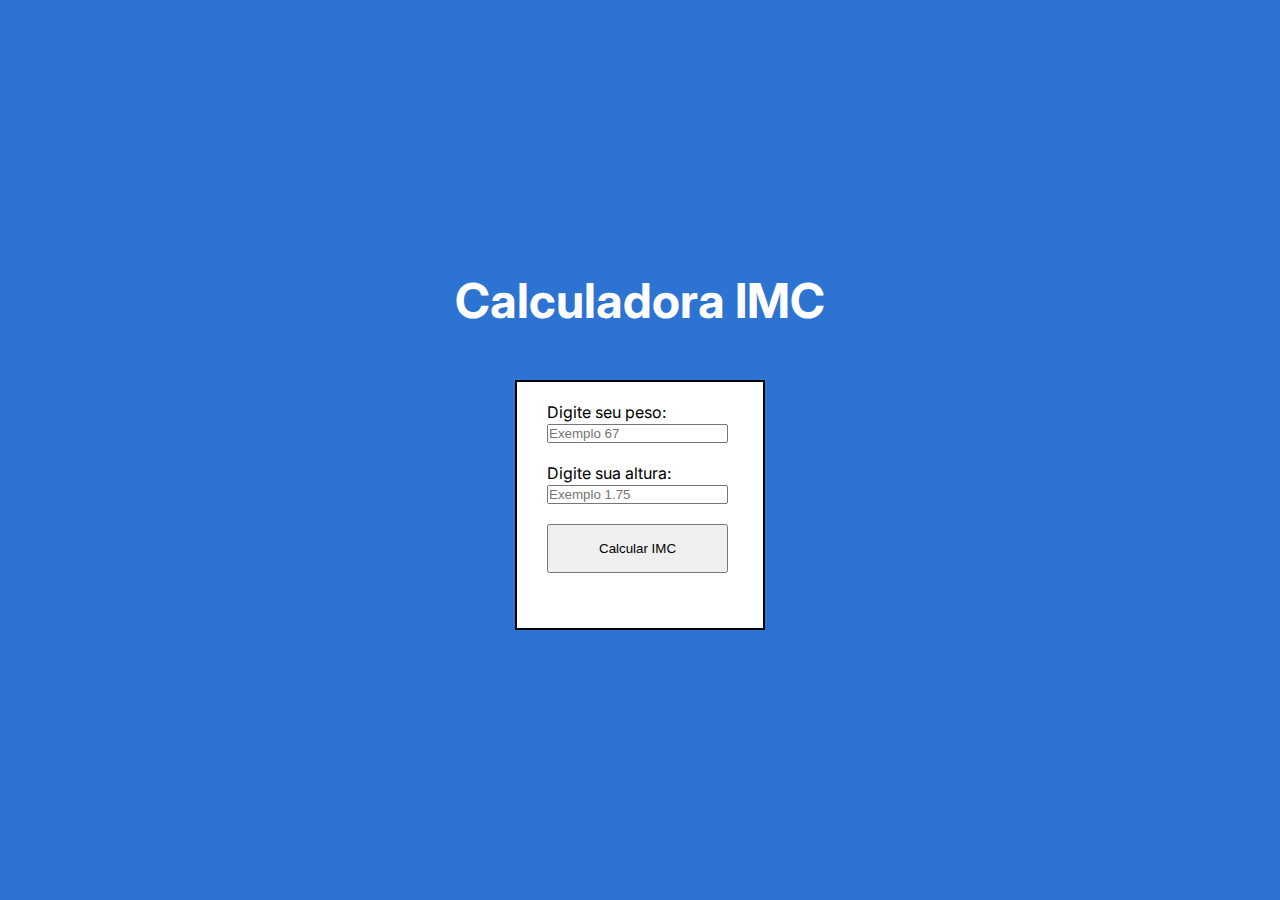
==== html/index.html @ 6a16a6d9 "começando a estilizar a página" ====
<!DOCTYPE html>
<html lang="pt-br">
<head>
    <meta charset="UTF-8">
    <meta http-equiv="X-UA-Compatible" content="IE=edge">
    <meta name="viewport" content="width=device-width, initial-scale=1.0">
    <link rel="stylesheet" href="/assets/style/style.css">
    <title>Calculadora IMC</title>
</head>
<body>
    <section class="project">
        <div class="container-project">
            <h1>Calculadora IMC</h1>

            <div class="project-form">
                <form onsubmit="return calcular(event)">
                    <label>Digite seu peso:</label>
                    <input type="text" name="peso" id="peso" placeholder="Exemplo 67"> <br><br>
            
                    <label>Digite sua altura:</label>
                    <input type="text" name="altura" id="altura" placeholder="Exemplo 1.75"> <br><br>
            
                    <input type="submit" value="Calcular IMC">
                </form>
            
                <div id="resultado"></div>
            </div>
        </div>
    </section>

    <script src="/Js/script.js"></script>
</body>
</html>
---- assets/style/style.css ----
@import url('https://fonts.googleapis.com/css2?family=Inter:wght@300;400;500;800&family=Open+Sans&family=Roboto:wght@300;400;500;700&display=swap');

* {
    margin: 0;
    padding: 0;
    box-sizing: border-box;
}

.project {
    background-color: #2C73D2;
}

.container-project {
    height: 100vh;
    display: flex;
    flex-direction: column;
    justify-content: center;
    align-items: center;
}
.container-project h1 {
    margin-bottom: 50px;
    font-size: 3rem;
    font-family: 'Inter', sans-serif;
    color: #fff;
}


.project-form {
    border: 2px solid #000;
    padding: 20px 30px; 
    width: 250px;
    height: 250px;
    background-color: #fff;
}
.project-form form {
    font-family: 'Inter', sans-serif;
}

.project-form [type=submit] {
    padding: 15px 50px;

}
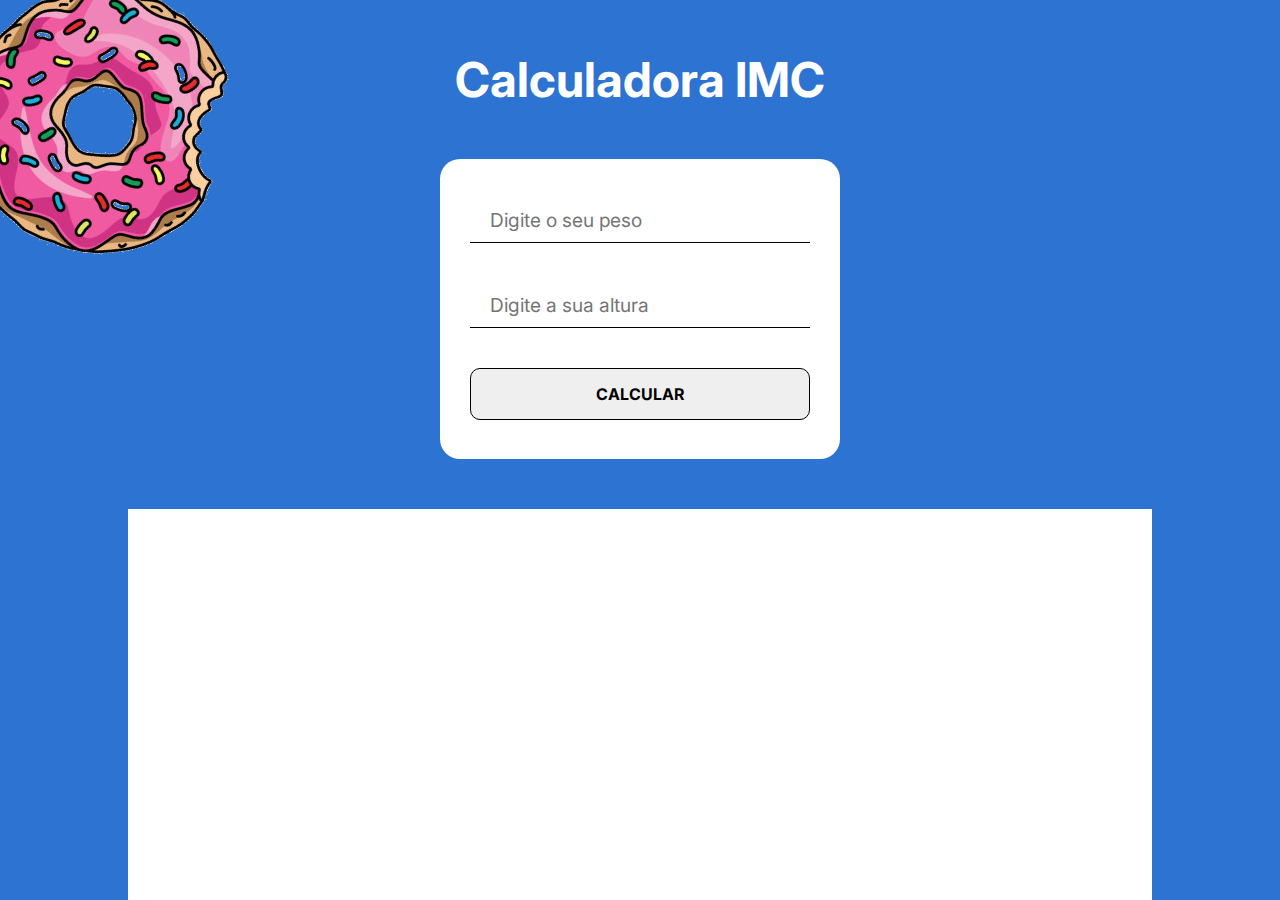
==== commit c7dd6598: "estizando a página" ====
--- a/html/index.html
+++ b/html/index.html
@@ -9,22 +9,22 @@
 </head>
 <body>
     <section class="project">
+        <img src="/assets/images/rosca.png" alt="">
         <div class="container-project">
             <h1>Calculadora IMC</h1>
+            
 
             <div class="project-form">
                 <form onsubmit="return calcular(event)">
-                    <label>Digite seu peso:</label>
-                    <input type="text" name="peso" id="peso" placeholder="Exemplo 67"> <br><br>
+                    <input type="text" name="peso" id="peso" placeholder="Digite o seu peso"> <br><br>
+        
+                    <input type="text" name="altura" id="altura" placeholder="Digite a sua altura"> <br><br>
             
-                    <label>Digite sua altura:</label>
-                    <input type="text" name="altura" id="altura" placeholder="Exemplo 1.75"> <br><br>
-            
-                    <input type="submit" value="Calcular IMC">
+                    <input type="submit" value="Calcular">
                 </form>
-            
-                <div id="resultado"></div>
             </div>
+
+             <div id="resultado"></div>
         </div>
     </section>
 
--- a/assets/style/style.css
+++ b/assets/style/style.css
@@ -7,36 +7,72 @@
 }
 
 .project {
+    position: relative;
     background-color: #2C73D2;
+}
+
+.project img {
+    position: absolute;
+    top: -80px;
+    left: -100px;
+    rotate: 60deg;
+    width: 400px;
+    height: auto;
 }
 
 .container-project {
     height: 100vh;
     display: flex;
     flex-direction: column;
-    justify-content: center;
     align-items: center;
 }
 .container-project h1 {
-    margin-bottom: 50px;
+    position: relative;
+    margin: 50px;
     font-size: 3rem;
     font-family: 'Inter', sans-serif;
     color: #fff;
 }
 
 
-.project-form {
-    border: 2px solid #000;
+.project-form form {
+    display: flex;
+    flex-direction: column;
+    justify-content: center;
+    width: 400px;
+    height: 300px;
     padding: 20px 30px; 
-    width: 250px;
-    height: 250px;
+    border-radius: 20px;
     background-color: #fff;
+    font-family: 'Inter', sans-serif;
 }
-.project-form form {
+
+.project-form [type=text] {
+    padding: 10px 20px;
     font-family: 'Inter', sans-serif;
+    font-size: 1.2rem;
+    border: none;
+    border-bottom: 1px solid;
+
 }
 
 .project-form [type=submit] {
     padding: 15px 50px;
+    font-family: 'Inter', sans-serif;
+    font-size: 1rem;
+    font-weight: bold;
+    text-transform: uppercase;
+    border: 1px solid;
+    border-radius: 10px;
+    cursor: pointer;
+}
 
+ .container-project #resultado {
+    text-align: center;
+    font-family: 'Inter', sans-serif;
+    font-size: 1.2rem;
+    margin-top: 50px;
+    width: 80vw;
+    height: 450px;
+    background-color: #fff;
 }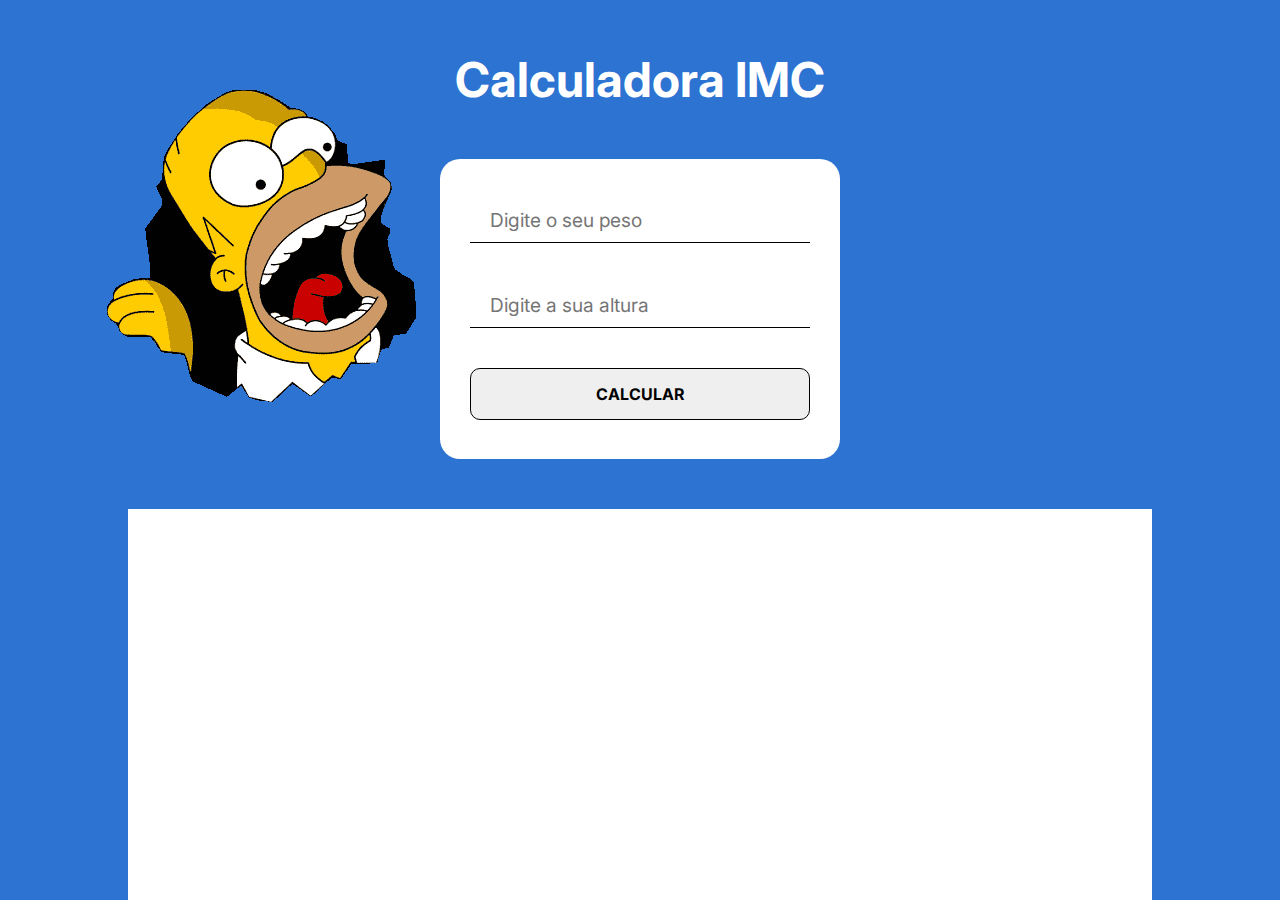
==== commit 3bd6d065: "adicionando imagens" ====
--- a/html/index.html
+++ b/html/index.html
@@ -9,7 +9,7 @@
 </head>
 <body>
     <section class="project">
-        <img src="/assets/images/rosca.png" alt="">
+        <img class='homer' src="/assets/images/homer.png" alt="">
         <div class="container-project">
             <h1>Calculadora IMC</h1>
             
--- a/assets/style/style.css
+++ b/assets/style/style.css
@@ -11,13 +11,10 @@
     background-color: #2C73D2;
 }
 
-.project img {
+.project img.homer {
     position: absolute;
-    top: -80px;
-    left: -100px;
-    rotate: 60deg;
-    width: 400px;
-    height: auto;
+    top: 80px;
+    left: 100px;
 }
 
 .container-project {
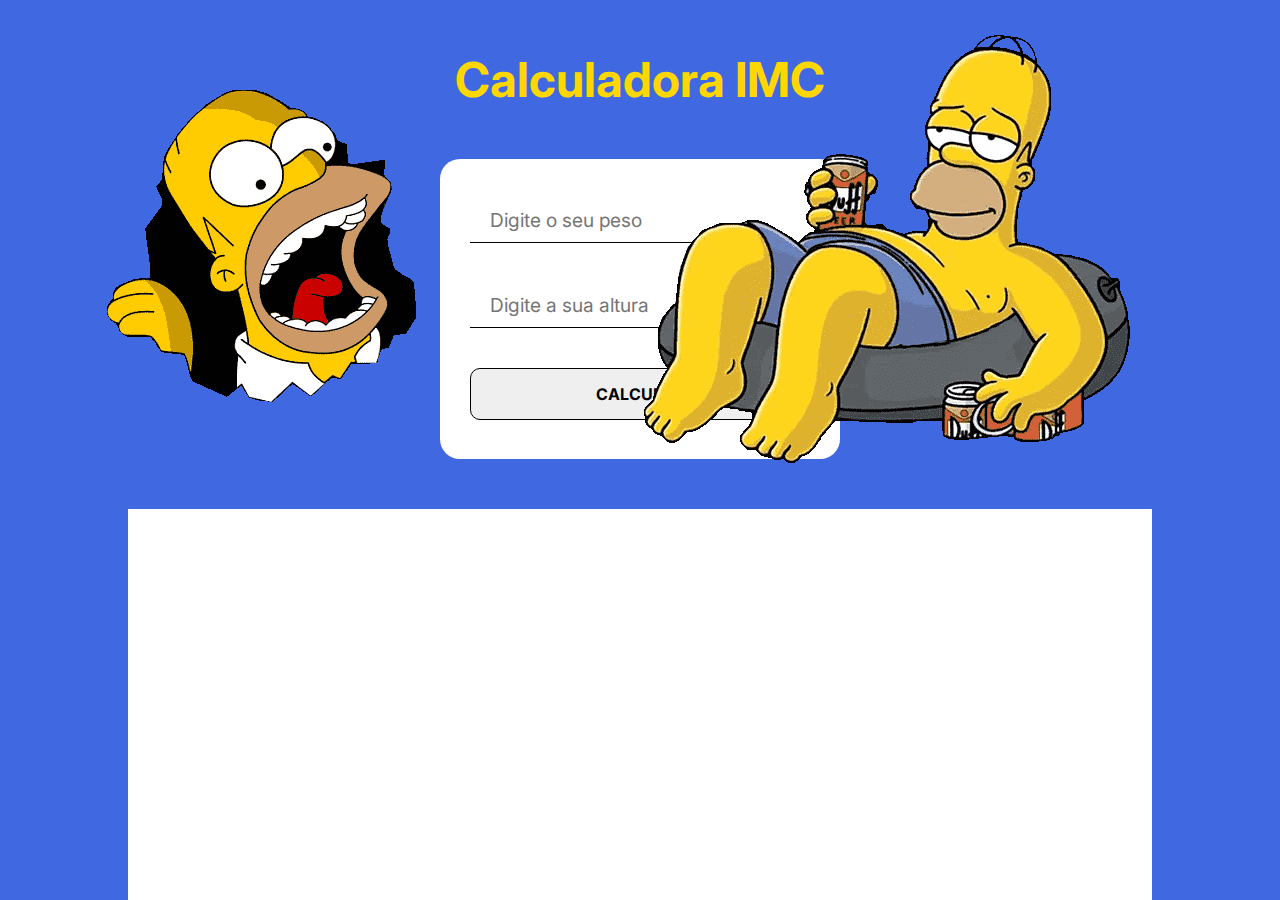
==== commit 5e9194d8: "adicionando imagens ao projeto" ====
--- a/html/index.html
+++ b/html/index.html
@@ -10,6 +10,7 @@
 <body>
     <section class="project">
         <img class='homer' src="/assets/images/homer.png" alt="">
+        <img class="homer2" src="/assets/images/homer2.png" alt="">
         <div class="container-project">
             <h1>Calculadora IMC</h1>
             
--- a/assets/style/style.css
+++ b/assets/style/style.css
@@ -8,13 +8,18 @@
 
 .project {
     position: relative;
-    background-color: #2C73D2;
+    background-color: #4069e1;
 }
 
 .project img.homer {
     position: absolute;
     top: 80px;
     left: 100px;
+}
+.project img.homer2 {
+    position: absolute;
+    top: 30px;
+    right: 140px;
 }
 
 .container-project {
@@ -28,7 +33,7 @@
     margin: 50px;
     font-size: 3rem;
     font-family: 'Inter', sans-serif;
-    color: #fff;
+    color: #ffd700;
 }
 
 
@@ -49,7 +54,7 @@
     font-family: 'Inter', sans-serif;
     font-size: 1.2rem;
     border: none;
-    border-bottom: 1px solid;
+    border-bottom: 1px solid ;
 
 }
 
@@ -59,11 +64,16 @@
     font-size: 1rem;
     font-weight: bold;
     text-transform: uppercase;
-    border: 1px solid;
+    border: 1px solid #000;
     border-radius: 10px;
     cursor: pointer;
 }
-
+.project-form [type=submit]:hover {
+    color: #000;
+    border: 1px solid #ffd700;
+    background-color: #ffd700;
+    transition: .3s ease-in-out;
+}
  .container-project #resultado {
     text-align: center;
     font-family: 'Inter', sans-serif;
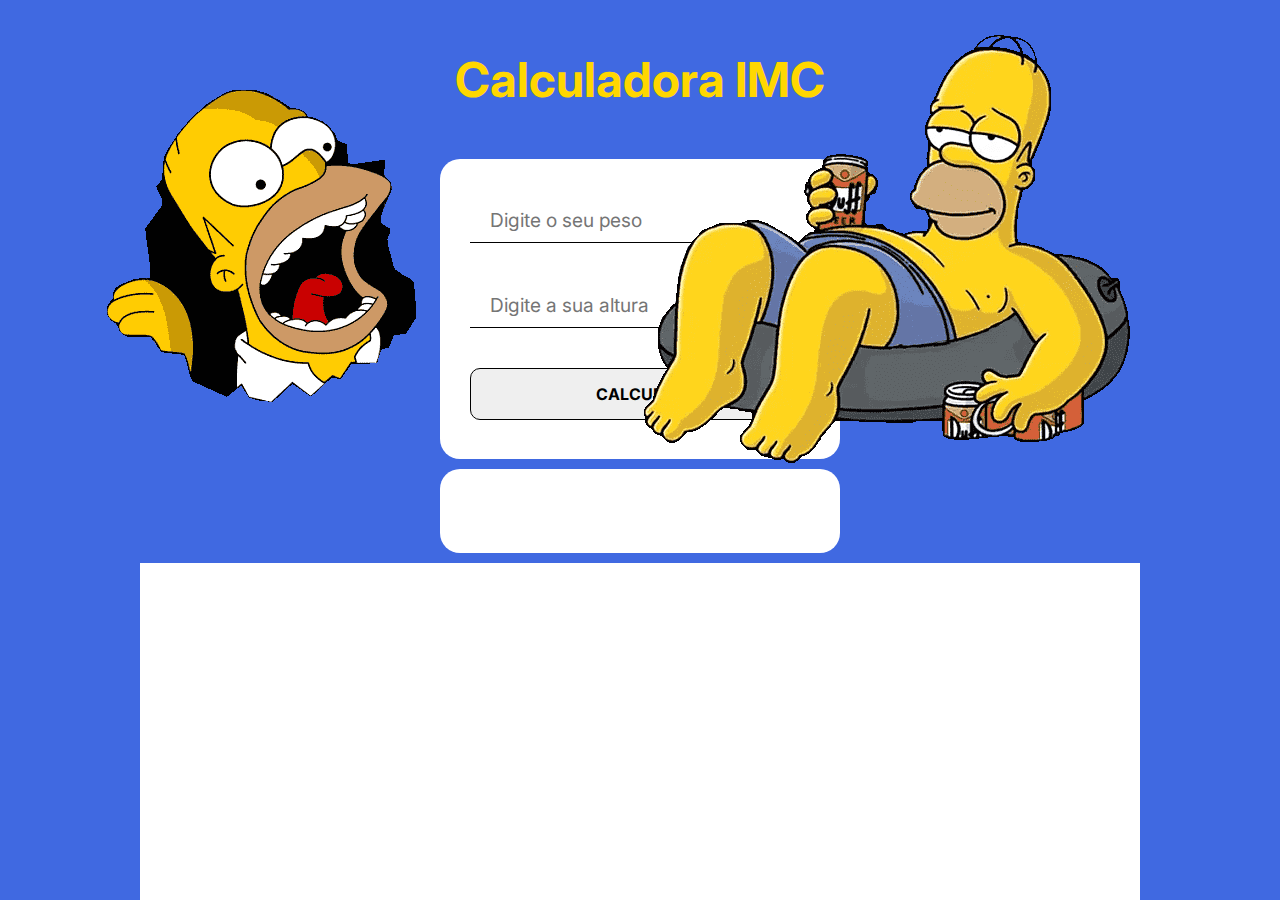
==== commit b39fe3f8: "salvando novas alterações no layout" ====
--- a/html/index.html
+++ b/html/index.html
@@ -26,6 +26,7 @@
             </div>
 
              <div id="resultado"></div>
+             <div id="resultado-img"></div>
         </div>
     </section>
 
--- a/assets/style/style.css
+++ b/assets/style/style.css
@@ -77,9 +77,18 @@
  .container-project #resultado {
     text-align: center;
     font-family: 'Inter', sans-serif;
+    font-weight: bold;
+    line-height: 25px;
     font-size: 1.2rem;
-    margin-top: 50px;
-    width: 80vw;
-    height: 450px;
+    margin-top: 10px;
+    width: 400px;
+    height: 100px;
+    border-radius: 20px;
+    background-color: #fff;
+}
+.container-project #resultado-img {
+    width: 1000px;
+    height: 400px;
+    margin-top: 10px;
     background-color: #fff;
 }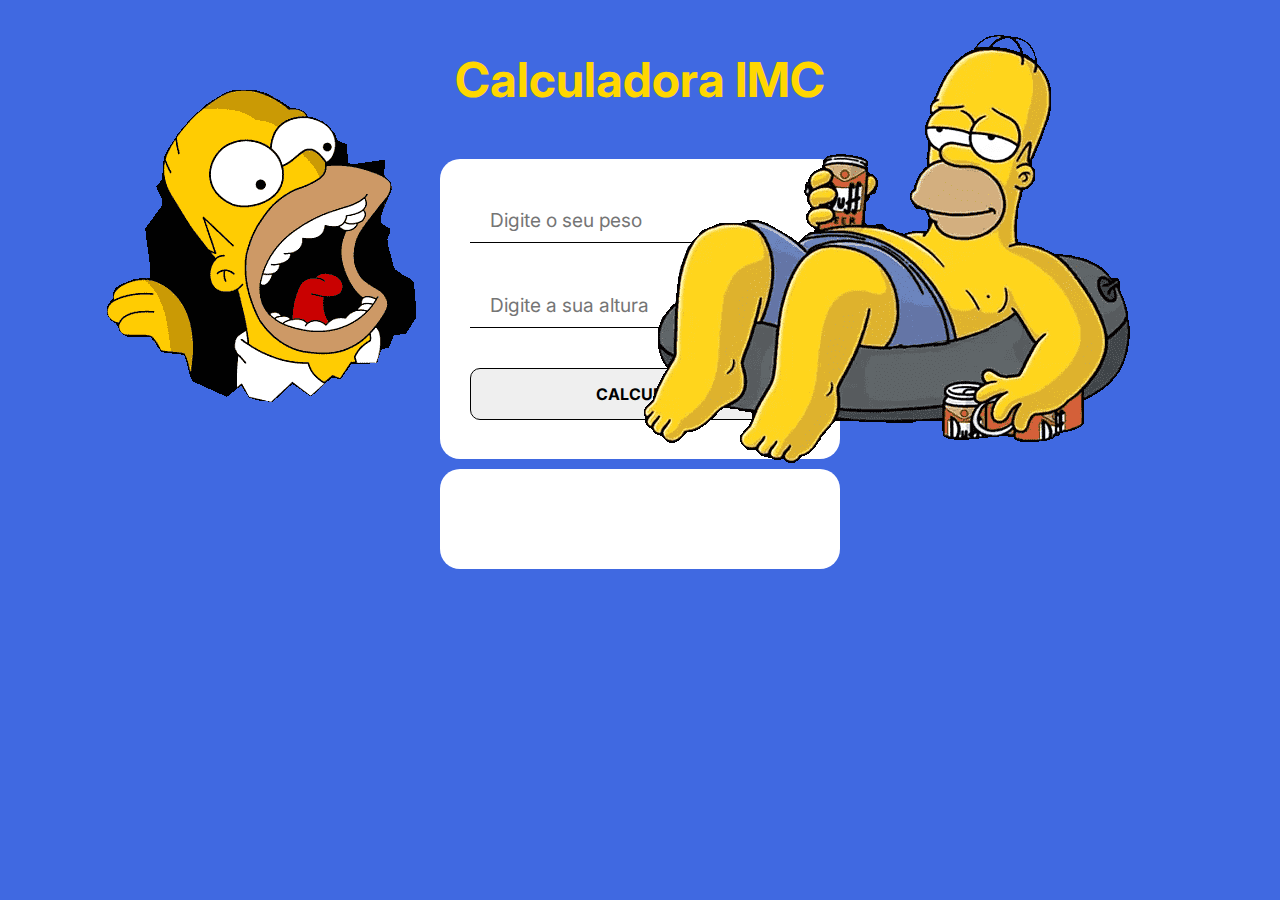
==== commit 18bf5cff: "manipulando dom para inserir imagem" ====
--- a/html/index.html
+++ b/html/index.html
@@ -26,7 +26,7 @@
             </div>
 
              <div id="resultado"></div>
-             <div id="resultado-img"></div>
+             <div id="resultado2"></div>
         </div>
     </section>
 
--- a/assets/style/style.css
+++ b/assets/style/style.css
@@ -78,17 +78,13 @@
     text-align: center;
     font-family: 'Inter', sans-serif;
     font-weight: bold;
-    line-height: 25px;
-    font-size: 1.2rem;
+    font-size: 1.1rem;
     margin-top: 10px;
     width: 400px;
     height: 100px;
     border-radius: 20px;
     background-color: #fff;
 }
-.container-project #resultado-img {
-    width: 1000px;
-    height: 400px;
-    margin-top: 10px;
-    background-color: #fff;
+.container-project #resultado2 {
+    margin-top: 20px;
 }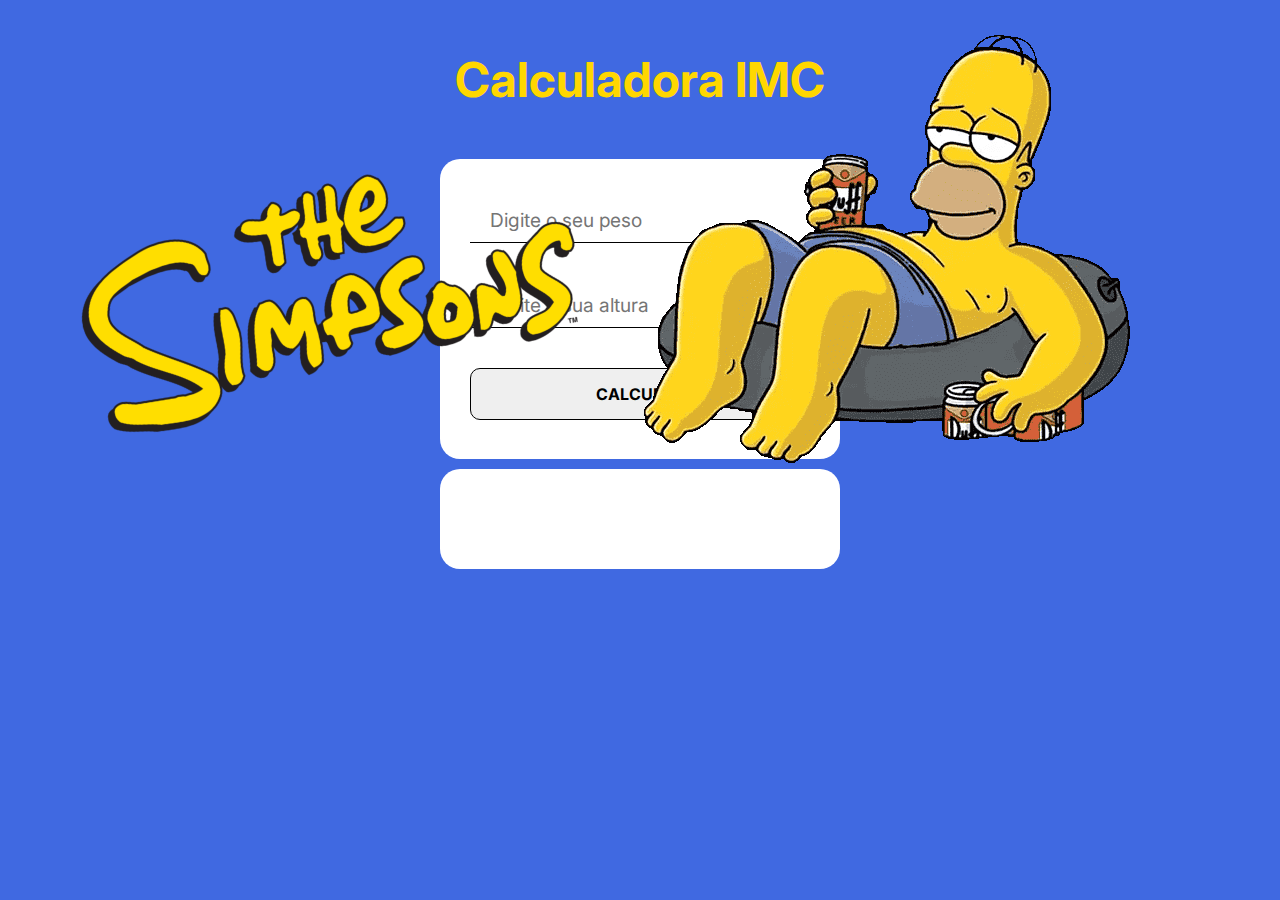
==== commit 57f193fb: "adicionando logo e ultimas imagens" ====
--- a/html/index.html
+++ b/html/index.html
@@ -9,7 +9,7 @@
 </head>
 <body>
     <section class="project">
-        <img class='homer' src="/assets/images/homer.png" alt="">
+        <img class='logo' src="/assets/images/simpson-logo.png" alt="">
         <img class="homer2" src="/assets/images/homer2.png" alt="">
         <div class="container-project">
             <h1>Calculadora IMC</h1>
--- a/assets/style/style.css
+++ b/assets/style/style.css
@@ -11,10 +11,12 @@
     background-color: #4069e1;
 }
 
-.project img.homer {
+.project img.logo {
+    width: 500px;
     position: absolute;
-    top: 80px;
-    left: 100px;
+    top: 150px;
+    left: 80px;
+    rotate: -10deg;
 }
 .project img.homer2 {
     position: absolute;
@@ -87,4 +89,8 @@
 }
 .container-project #resultado2 {
     margin-top: 20px;
+}
+.container-project #resultado2 img {
+    max-width: 400px;
+    height: auto;
 }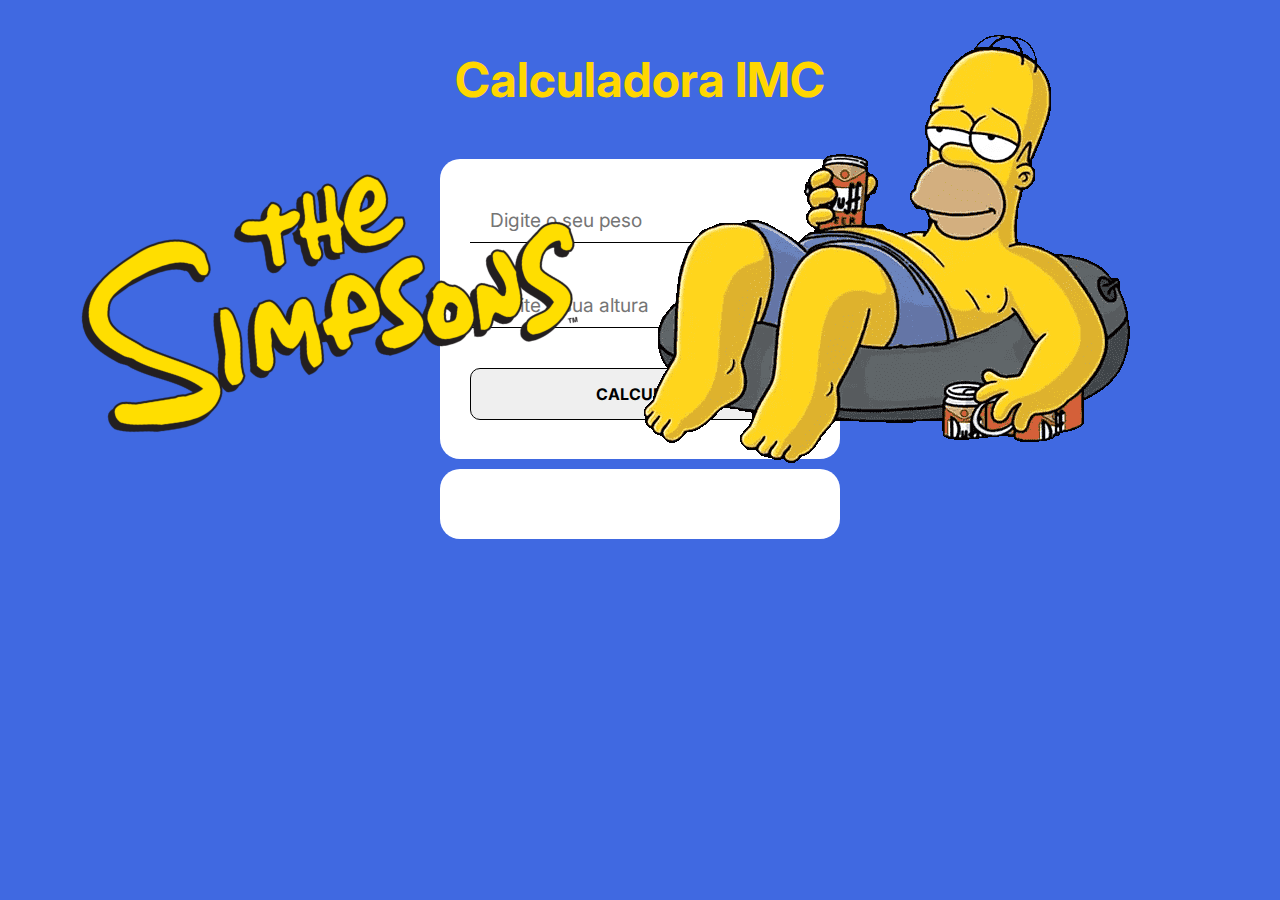
==== commit 59d74fc0: "adicionado opçoes de menu" ====
--- a/html/index.html
+++ b/html/index.html
@@ -5,12 +5,13 @@
     <meta http-equiv="X-UA-Compatible" content="IE=edge">
     <meta name="viewport" content="width=device-width, initial-scale=1.0">
     <link rel="stylesheet" href="/assets/style/style.css">
+    <link rel="stylesheet" href="https://cdnjs.cloudflare.com/ajax/libs/animate.css/4.1.1/animate.min.css"/>
     <title>Calculadora IMC</title>
 </head>
 <body>
     <section class="project">
-        <img class='logo' src="/assets/images/simpson-logo.png" alt="">
-        <img class="homer2" src="/assets/images/homer2.png" alt="">
+        <img class='logo animate__animated animate__tada' src="/assets/images/simpson-logo.png">
+        <img class="homer2" src="/assets/images/homer2.png">
         <div class="container-project">
             <h1>Calculadora IMC</h1>
             
--- a/assets/style/style.css
+++ b/assets/style/style.css
@@ -22,6 +22,15 @@
     position: absolute;
     top: 30px;
     right: 140px;
+    animation: flutuante 20s ease-in-out infinite;
+}
+@keyframes flutuante {
+    0%, 100% {
+        transform: translateX(100px)
+    }
+    50% {
+        transform: translateX(-90px);
+    }
 }
 
 .container-project {
@@ -57,6 +66,7 @@
     font-size: 1.2rem;
     border: none;
     border-bottom: 1px solid ;
+    outline: none;
 
 }
 
@@ -83,7 +93,7 @@
     font-size: 1.1rem;
     margin-top: 10px;
     width: 400px;
-    height: 100px;
+    height: 70px;
     border-radius: 20px;
     background-color: #fff;
 }
